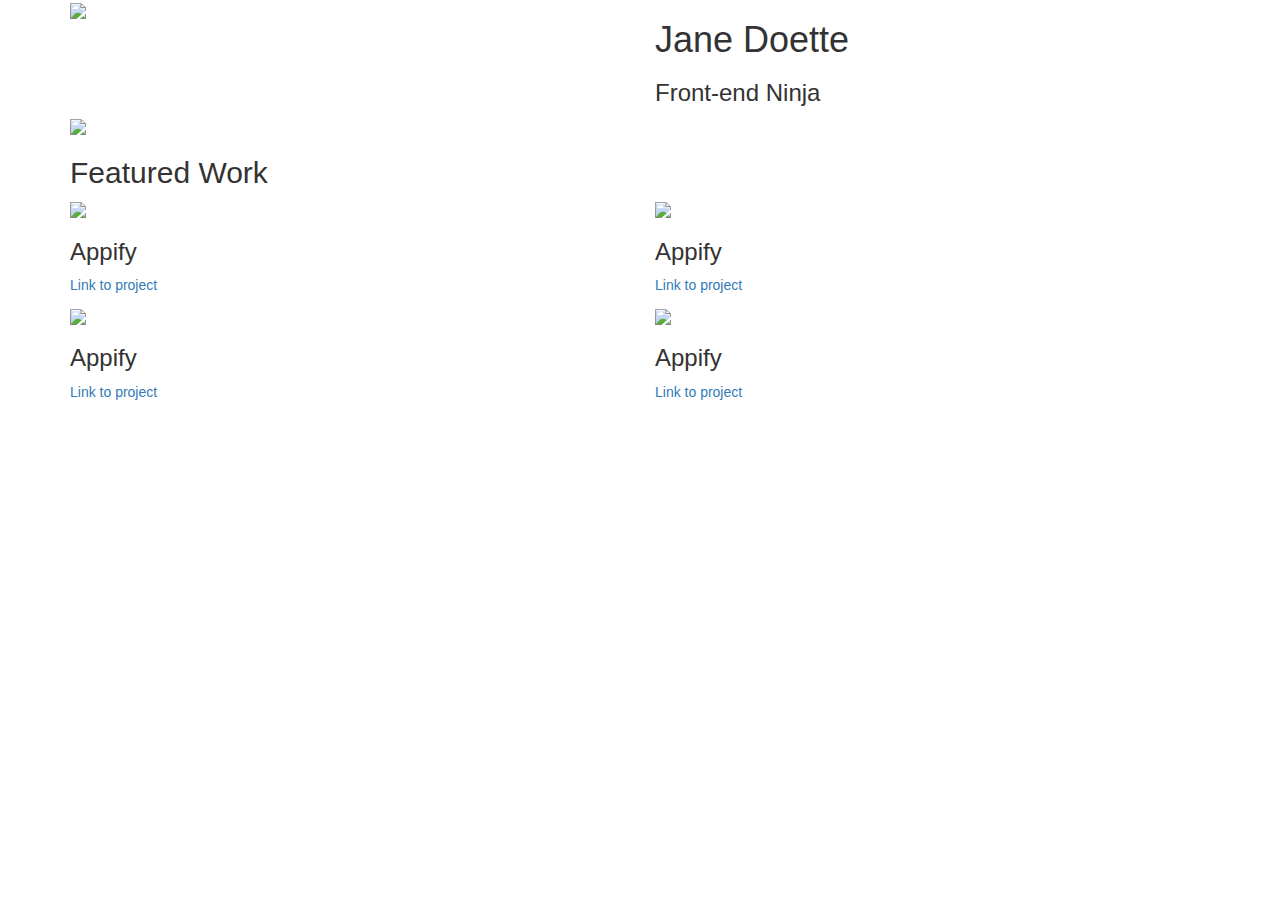
==== bootstrap-prestructure.htm @ 2aeccf6f "add file css bootstrap and grid example" ====
<!DOCTYPE html>
<html>

<head>
  <link href="css/bootstrap.min.css" rel="stylesheet">
  <link rel="stylesheet" href="https://maxcdn.bootstrapcdn.com/bootstrap/3.3.7/css/bootstrap.min.css" integrity="sha384-BVYiiSIFeK1dGmJRAkycuHAHRg32OmUcww7on3RYdg4Va+PmSTsz/K68vbdEjh4u"
    crossorigin="anonymous">
</head>

<body>
  <div class="container">
    <div class="row">
      <div class="col-md-6">
        <img src="http://placehold.it/100x100">
      </div>
      <div class="col-md-6">
        <h1>Jane Doette</h1>
        <h3>Front-end Ninja</h3>
      </div>
    </div>
    <div class="row">
      <div class="col-md-12">
        <img src="http://placehold.it/1140x350">
      </div>
    </div>
    <div class="row">
      <div class="col-md-12">
        <h2>Featured Work</h2>
      </div>
    </div>

    <div class="row">
      <div class="col-md-6">
        <img src="http://placehold.it/555x300">
        <h3>Appify</h3>
        <p><a href="http://github.com">Link to project</a></p>
      </div>
      <div class="col-md-6">
        <img src="http://placehold.it/555x300">
        <h3>Appify</h3>
        <p><a href="http://github.com">Link to project</a></p>
      </div>
    </div>
    <div class="row">
      <div class="col-md-6">
        <img src="http://placehold.it/555x300">
        <h3>Appify</h3>
        <p><a href="http://github.com">Link to project</a></p>
      </div>
      <div class="col-md-6">
        <img src="http://placehold.it/555x300">
        <h3>Appify</h3>
        <p><a href="http://github.com">Link to project</a></p>
      </div>
    </div>
  </div>
</body>

</html>
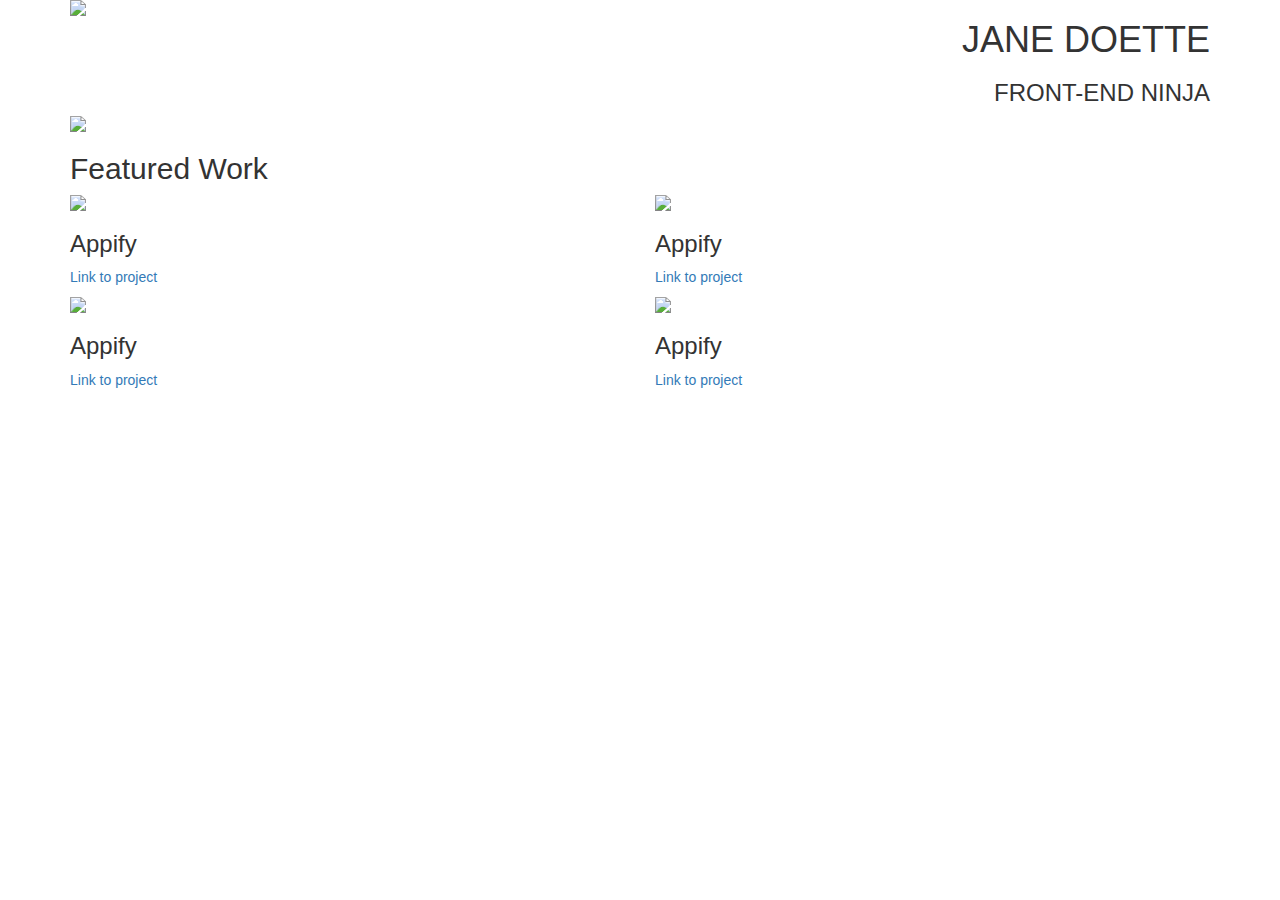
==== commit b6ff69c0: "add model" ====
--- a/bootstrap-prestructure.htm
+++ b/bootstrap-prestructure.htm
@@ -3,56 +3,81 @@
 
 <head>
   <link href="css/bootstrap.min.css" rel="stylesheet">
+
   <link rel="stylesheet" href="https://maxcdn.bootstrapcdn.com/bootstrap/3.3.7/css/bootstrap.min.css" integrity="sha384-BVYiiSIFeK1dGmJRAkycuHAHRg32OmUcww7on3RYdg4Va+PmSTsz/K68vbdEjh4u"
     crossorigin="anonymous">
+  <!-- Latest compiled and minified JavaScript -->
+  <script src="https://ajax.googleapis.com/ajax/libs/jquery/3.2.1/jquery.min.js"></script>
+  <script src="https://maxcdn.bootstrapcdn.com/bootstrap/3.3.7/js/bootstrap.min.js" integrity="sha384-Tc5IQib027qvyjSMfHjOMaLkfuWVxZxUPnCJA7l2mCWNIpG9mGCD8wGNIcPD7Txa"
+    crossorigin="anonymous"></script>
 </head>
 
 <body>
   <div class="container">
     <div class="row">
       <div class="col-md-6">
-        <img src="http://placehold.it/100x100">
+
+        <img class="img-responsive" src="http://placehold.it/100x100 " data-toggle="modal" data-target="#project1">
       </div>
-      <div class="col-md-6">
+      <div class="col-md-6 text-right text-uppercase ">
         <h1>Jane Doette</h1>
         <h3>Front-end Ninja</h3>
       </div>
     </div>
-    <div class="row">
-      <div class="col-md-12">
-        <img src="http://placehold.it/1140x350">
+    <div class="row ">
+      <div class="col-md-12 ">
+        <img class="img-responsive " src="http://placehold.it/1140x350 ">
       </div>
     </div>
-    <div class="row">
-      <div class="col-md-12">
+    <div class="row ">
+      <div class="col-md-12 ">
         <h2>Featured Work</h2>
       </div>
     </div>
 
-    <div class="row">
-      <div class="col-md-6">
-        <img src="http://placehold.it/555x300">
+    <div class="row ">
+      <div class="col-md-6 ">
+        <img class="img-responsive " src="http://placehold.it/555x300 ">
         <h3>Appify</h3>
-        <p><a href="http://github.com">Link to project</a></p>
+        <p><a href="http://github.com ">Link to project</a></p>
       </div>
-      <div class="col-md-6">
-        <img src="http://placehold.it/555x300">
+      <div class="col-md-6 ">
+        <img class="img-responsive " src="http://placehold.it/555x300 ">
         <h3>Appify</h3>
-        <p><a href="http://github.com">Link to project</a></p>
+        <p><a href="http://github.com ">Link to project</a></p>
       </div>
     </div>
-    <div class="row">
-      <div class="col-md-6">
-        <img src="http://placehold.it/555x300">
+    <div class="row ">
+      <div class="col-md-6 ">
+        <img class="img-responsive " src="http://placehold.it/555x300 ">
         <h3>Appify</h3>
-        <p><a href="http://github.com">Link to project</a></p>
+        <p><a href="http://github.com ">Link to project</a></p>
       </div>
-      <div class="col-md-6">
-        <img src="http://placehold.it/555x300">
+      <div class="col-md-6 ">
+        <img class="img-responsive " src="http://placehold.it/555x300 ">
         <h3>Appify</h3>
-        <p><a href="http://github.com">Link to project</a></p>
+        <p><a href="http://github.com ">Link to project</a></p>
       </div>
     </div>
+
+    <!-- Modal -->
+    <div class="modal fade " id="project1" tabindex="-1 " role="dialog " aria-labelledby="myModalLabel " aria-hidden="true ">
+      <div class="modal-dialog ">
+        <div class="modal-content ">
+          <div class="modal-header ">
+            <h4 class="modal-title " id="myModalLabel ">Favorite App Page</h4>
+          </div>
+          <div class="modal-body ">
+            <img class="img-responsive " src="images/555.jpeg "> This was my first project in this class. I learned a lot
+            about HTML and CSS.
+          </div>
+          <div class="modal-footer ">
+            <button type="button " class="btn btn-default " data-dismiss="modal">Close</button>
+          </div>
+        </div>
+      </div>
+    </div>
+
   </div>
 </body>
 
